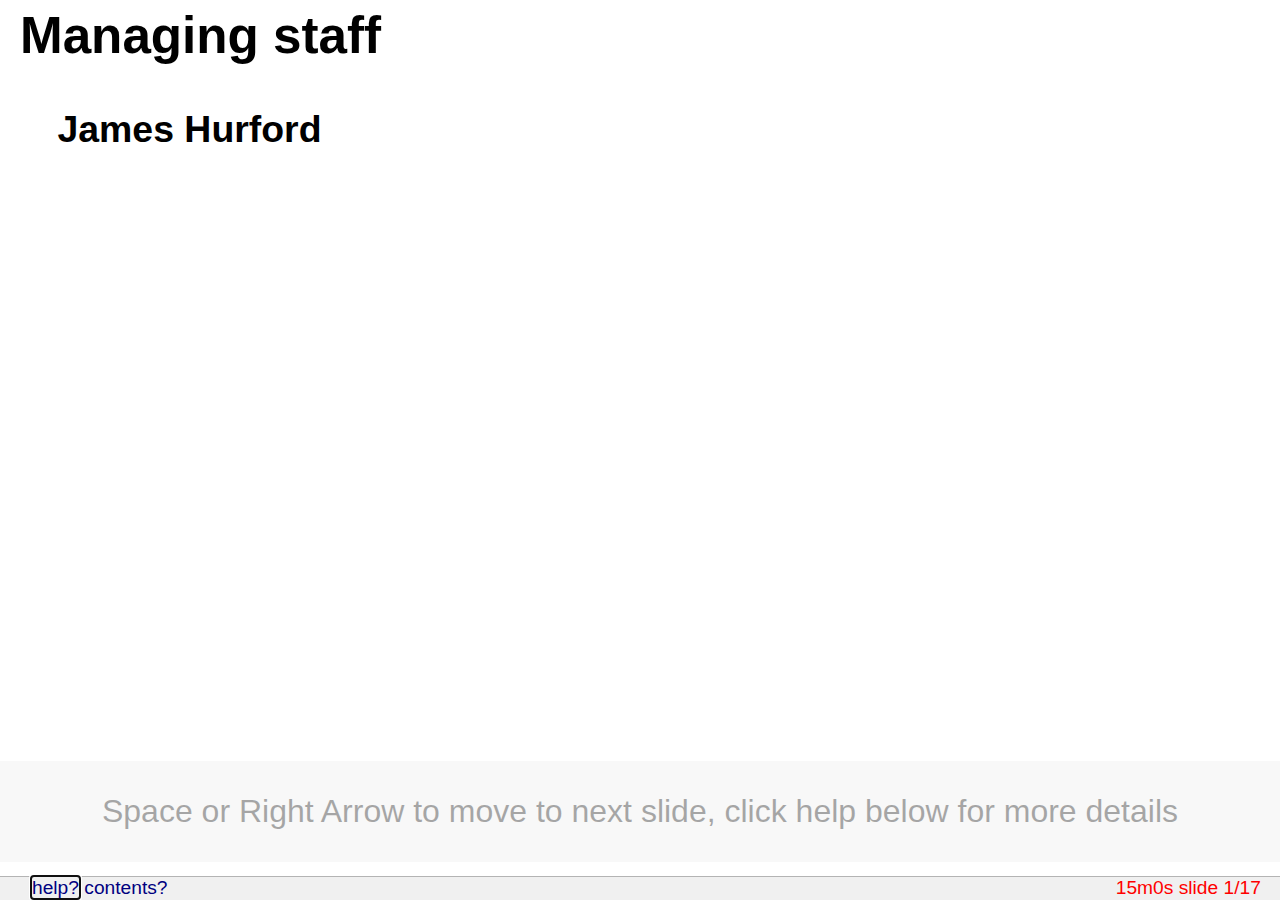
==== report/presentation/present.html @ 5e757890 "new direction being taken" ====
<?xml version="1.0" encoding="iso-8859-1"?>
<!DOCTYPE html PUBLIC "-//W3C//DTD XHTML 1.0 Strict//EN"
               "http://www.w3.org/TR/xhtml1/DTD/xhtml1-strict.dtd">
<html xmlns="http://www.w3.org/1999/xhtml"
lang="en" xml:lang="en">
<head>
<title>Managing staff</title>
<meta http-equiv="Content-Type" content="text/html;charset=iso-8859-1"/>
<meta name="generator" content="Org-mode"/>
<meta name="generated" content="2011-03-16 17:28:50 NZDT"/>
<meta name="author" content="James Hurford"/>
<meta name="description" content=""/>
<meta name="keywords" content=""/>
<!-- configuration parameters --> <meta name='duration' content='15' /> <meta name='font-size-adjustment' content='2' /> <!-- style sheet links --> <link rel='stylesheet' href='slidy.css' type='text/css' /> <!-- HTMTLSLIDY JS --> <script src='htmlslidy-slides.js' type='text/javascript'></script> <script src='slidy.js' type='text/javascript'></script> <script src='jquery.js' type='text/javascript'></script> <script src='org-slidy-slides.js' type='text/javascript'></script>
<script type="text/javascript">
<!--/*--><![CDATA[/*><!--*/
 function CodeHighlightOn(elem, id)
 {
   var target = document.getElementById(id);
   if(null != target) {
     elem.cacheClassElem = elem.className;
     elem.cacheClassTarget = target.className;
     target.className = "code-highlighted";
     elem.className   = "code-highlighted";
   }
 }
 function CodeHighlightOff(elem, id)
 {
   var target = document.getElementById(id);
   if(elem.cacheClassElem)
     elem.className = elem.cacheClassElem;
   if(elem.cacheClassTarget)
     target.className = elem.cacheClassTarget;
 }
/*]]>*///-->
</script>

</head>
<body>
<div id="content">

<div class='slide cover title'>
<h1>Managing staff</h1><h3>James Hurford</h3></div>






<div id="outline-container-1" class="outline-2">
<h2 id="sec-1">Introduction </h2>
<div class="outline-text-2" id="text-1">

<ul>
<li id="sec-1_1">My project involves two projects <br/>
<ul>
<li id="sec-1_1_1"><b>Workload</b> <br/>
A Web based application for managing academic staff
</li>
</ul>
<ul>
<li id="sec-1_1_2"><b>Student Programme Planner</b> <br/>
An application to aid in the planning of a students programme of study
for their entire degree.  This only covers the papers they may want to
take to achieve their degree.

</li>
</ul>
</li>
</ul>
</div>

</div>

<div id="outline-container-2" class="outline-2">
<h2 id="sec-2">Workload </h2>
<div class="outline-text-2" id="text-2">

<ul>
<li id="sec-2_1">Workload is <br/>
<ul>
<li>A measurement tool used to monitor staff workloads
</li>
</ul>

</li>
</ul>
<ul>
<li id="sec-2_2">What are workload hours? <br/>
<ul>
<li>A way of approximating the fairness of a individual staff member,
    cluster group and all SEAT staff.
<ul>
<li>1900 workload hours each
<ul>
<li>Teaching Allocations
</li>
<li>Coordination of papers
</li>
<li>Supervision of postgraduates
</li>
<li>Administration roles

</li>
</ul>

</li>
</ul>

</li>
<li>Management tool to aid in the distribution of work over the whole
    of SEAT.

</li>
<li>It is a abstract measurement not meant to represent actual hours
</li>
</ul>


</li>
</ul>
</div>

</div>

<div id="outline-container-3" class="outline-2">
<h2 id="sec-3">Original idea </h2>
<div class="outline-text-2" id="text-3">

<p>     ('.') ///
     &lt;(_)`-/'
 &lt;-._/J L /  -bf-
</p>

<p>
<img src="workload-process3_0f134b5e85807c8bc95938c630df71784a8808c4.png"  alt="workload-process3_0f134b5e85807c8bc95938c630df71784a8808c4.png" />
</p>
</div>

</div>

<div id="outline-container-4" class="outline-2">
<h2 id="sec-4">Reality </h2>
<div class="outline-text-2" id="text-4">


<p>
<img src="workload-process2_008291fb81ecf04fbb61509e77c5425e6bb8e70b.png"  alt="workload-process2_008291fb81ecf04fbb61509e77c5425e6bb8e70b.png" />
</p>



</div>

</div>

<div id="outline-container-5" class="outline-2">
<h2 id="sec-5">Current workload tool </h2>
<div class="outline-text-2" id="text-5">



<ul>
<li id="sec-5_1">Microsoft Excel Spreadsheet application <br/>
<div class="large">
  <img src="./spreadsheet.png"  alt="./spreadsheet.png" />
</div>
<ul>
<li>Is complicated and hard to use
</li>
<li>Time consuming to collate data
</li>
<li>The amount of data it can store is coming to the maximum Excel
      can take
</li>
</ul>

</li>
</ul>
</div>

</div>

<div id="outline-container-6" class="outline-2">
<h2 id="sec-6">The new Workload Application </h2>
<div class="outline-text-2" id="text-6">


<ul>
<li id="sec-6_1">Open source <br/>

</li>
</ul>
<ul>
<li id="sec-6_2">Configurable <br/>

</li>
</ul>
<ul>
<li id="sec-6_3">Responsive <br/>

</li>
</ul>
<ul>
<li id="sec-6_4">Web application <br/>
<ul>
<li id="sec-6_4_1">Client side <br/>
<ul>
<li id="sec-6_4_1_1">jQuery <br/>
</li>
</ul>
<ul>
<li id="sec-6_4_1_2">Ajax <br/>
</li>
</ul>
<ul>
<li id="sec-6_4_1_3">HTML <br/>
</li>
</ul>
<ul>
<li id="sec-6_4_1_4">CSS <br/>

</li>
</ul>
</li>
</ul>
<ul>
<li id="sec-6_4_2">Server side <br/>
<ul>
<li id="sec-6_4_2_1">Python <br/>
</li>
</ul>
<ul>
<li id="sec-6_4_2_2">Django <br/>
</li>
</ul>
<ul>
<li id="sec-6_4_2_3">MySQL <br/>
</li>
</ul>
<ul>
<li id="sec-6_4_2_4">Microsoft Access <br/>

</li>
</ul>
</li>
</ul>
</li>
</ul>
</div>

</div>

<div id="outline-container-7" class="outline-2">
<h2 id="sec-7">Concurrency and Security </h2>
<div class="outline-text-2" id="text-7">


<ul>
<li id="sec-7_1">3 types of users <br/>

</li>
</ul>
<ul>
<li id="sec-7_2">How concurrency issues were avoided <br/>

</li>
</ul>
<ul>
<li id="sec-7_3">How important is it? <br/>

</li>
</ul>
</div>

</div>

<div id="outline-container-8" class="outline-2">
<h2 id="sec-8">Reflections </h2>
<div class="outline-text-2" id="text-8">


<ul>
<li id="sec-8_1">Django <br/>

<ul>
<li id="sec-8_1_1">MTV view <br/>

<ul>
<li id="sec-8_1_1_1">Places structure on your application <br/>

</li>
</ul>
</li>
</ul>
<ul>
<li id="sec-8_1_2">Models <br/>

<ul>
<li id="sec-8_1_2_1">Allow you to develop database tables independent of specific DB <br/>

</li>
</ul>
<ul>
<li id="sec-8_1_2_2">Easier to create tables <br/>

</li>
</ul>
</li>
</ul>
<ul>
<li id="sec-8_1_3">In general <br/>

<ul>
<li id="sec-8_1_3_1">Saves time and energy for most basic tasks <br/>
</li>
</ul>
<ul>
<li id="sec-8_1_3_2">Documentation is still lacking in some areas <br/>

</li>
</ul>
</li>
</ul>
</li>
</ul>
</div>

</div>

<div id="outline-container-9" class="outline-2">
<h2 id="sec-9">Reflections </h2>
<div class="outline-text-2" id="text-9">

<ul>
<li id="sec-9_1">W3C standards <br/>

<ul>
<li id="sec-9_1_1">Reduces incompatibility problems <br/>
</li>
</ul>
<ul>
<li id="sec-9_1_2">Doesn't eliminate all problems <br/>

</li>
</ul>
</li>
</ul>
<ul>
<li id="sec-9_2">jQuery <br/>

<ul>
<li id="sec-9_2_1">Eliminates most Javascript browser incompatibilities <br/>

</li>
</ul>
<ul>
<li id="sec-9_2_2">Simplifies process of creating web application <br/>

</li>
</ul>
</li>
</ul>
</div>

</div>

<div id="outline-container-10" class="outline-2">
<h2 id="sec-10">Reflections </h2>
<div class="outline-text-2" id="text-10">


<ul>
<li id="sec-10_1">Javascript <br/>

<ul>
<li id="sec-10_1_1">Need to test on multiple browsers <br/>

<ul>
<li id="sec-10_1_1_1">Debugging tools across all platforms desirable <br/>

</li>
</ul>
</li>
</ul>
<ul>
<li id="sec-10_1_2">Internet Explorer and Webkit based browsers <br/>

<ul>
<li id="sec-10_1_2_1">Very strict on what they will accept <br/>

</li>
</ul>
</li>
</ul>
<ul>
<li id="sec-10_1_3">Firefox <br/>

<ul>
<li id="sec-10_1_3_1">Is very forgiving <br/>

</li>
</ul>
</li>
</ul>
</li>
</ul>
<ul>
<li id="sec-10_2">CSS <br/>

<ul>
<li id="sec-10_2_1">A must in modern web applications <br/>
</li>
</ul>
<ul>
<li id="sec-10_2_2">Can't alter form controls of Firefox <br/>

</li>
</ul>
</li>
</ul>
</div>

</div>

<div id="outline-container-11" class="outline-2">
<h2 id="sec-11">Reflections </h2>
<div class="outline-text-2" id="text-11">


<ul>
<li id="sec-11_1">Response optimisation <br/>

<ul>
<li id="sec-11_1_1">Look at algorithm first <br/>

<ul>
<li>Only optimise inner most loop
</li>
<li>Use as few calls and checks as possible
</li>
<li>Use intrinsic operations like map() to simulate loops
</li>
<li>avoid using functions written in python in inner most loop
</li>
<li>use local variables
<ul>
<li>faster than using global
</li>
<li>copy global to local if needed
</li>
</ul>

</li>
<li>use map(), filter() or reduce() to replace loops
<ul>
<li>only if using built-in functions
</li>
<li>use a loop with in-line code otherwise
</li>
</ul>

</li>
</ul>

</li>
</ul>
<ul>
<li id="sec-11_1_2">Look at C code if that fails <br/>

</li>
</ul>
</li>
</ul>
</div>

</div>

<div id="outline-container-12" class="outline-2">
<h2 id="sec-12">Reflections </h2>
<div class="outline-text-2" id="text-12">


<ul>
<li id="sec-12_1">Workload hours process <br/>

<ul>
<li id="sec-12_1_1">Formulas need clarification <br/>

</li>
</ul>
<ul>
<li id="sec-12_1_2">Process needs documenting <br/>

</li>
</ul>
</li>
</ul>
<ul>
<li id="sec-12_2">Database <br/>

<ul>
<li id="sec-12_2_1">Postgraduate database <br/>

<ul>
<li id="sec-12_2_1_1">Needs cleaning up <br/>

</li>
</ul>
</li>
</ul>
<ul>
<li id="sec-12_2_2">Local DB Data input <br/>

<ul>
<li id="sec-12_2_2_1">Setup of DB needs improvement <br/>

</li>
</ul>
</li>
</ul>
</li>
</ul>
</div>

</div>

<div id="outline-container-13" class="outline-2">
<h2 id="sec-13">Student Programme Planner </h2>
<div class="outline-text-2" id="text-13">


<ul>
<li id="sec-13_1">What does Student Programme Planner do? <br/>

<ul>
<li id="sec-13_1_1">A tool to aid the planning and selecting of a degree programme <br/>

</li>
</ul>
<ul>
<li id="sec-13_1_2">Give the student a narrowed down choice of sets of papers for each degree <br/>

</li>
</ul>
</li>
</ul>
</div>

</div>

<div id="outline-container-14" class="outline-2">
<h2 id="sec-14">Use case </h2>
<div class="outline-text-2" id="text-14">

<ul>
<li id="sec-14_1">A Student does their first year of study at university. <br/>
</li>
</ul>
<ul>
<li id="sec-14_2">They pass a number of papers. <br/>
</li>
</ul>
<ul>
<li id="sec-14_3">They have not decided upon a major yet <br/>
</li>
</ul>
<ul>
<li id="sec-14_4">They want to know what their options are. <br/>
</li>
</ul>
<ul>
<li id="sec-14_5">They want to know what major suits their choice of papers so far the best <br/>
</li>
</ul>
<ul>
<li id="sec-14_6">What are the possible paper combinations <br/>
</li>
</ul>
<ul>
<li id="sec-14_7">These combinations must be valid for the choice of degree <br/>
</li>
</ul>
<ul>
<li id="sec-14_8">Must allow them to complete their degree if done. <br/>

</li>
</ul>
</div>

</div>

<div id="outline-container-15" class="outline-2">
<h2 id="sec-15">Ideas on the user interface </h2>
<div class="outline-text-2" id="text-15">

<ul>
<li id="sec-15_1">Multi story floor plan <br/>
</li>
</ul>
<ul>
<li id="sec-15_2">Atom view <br/>
</li>
</ul>
<ul>
<li id="sec-15_3">Line graph <br/>
</li>
</ul>
<ul>
<li id="sec-15_4">Jigsaw puzzle <br/>
</li>
</ul>
<ul>
<li id="sec-15_5">Self Organising map <br/>
</li>
</ul>
<ul>
<li id="sec-15_6">Templates <br/>

</li>
</ul>
</div>

</div>

<div id="outline-container-16" class="outline-2">
<h2 id="sec-16">Flowchart </h2>
<div class="outline-text-2" id="text-16">



<p>
<img src="decision-process-diagram_55ae531df0c0999261725afc4040f8363dc46e6f.png"  alt="decision-process-diagram_55ae531df0c0999261725afc4040f8363dc46e6f.png" />
</p>

</div>
</div>

</div>
</body>
</html>
---- report/presentation/slidy.css ----
/* slidy.css

   Copyright (c) 2005-2010 W3C (MIT, ERCIM, Keio), All Rights Reserved.
   W3C liability, trademark, document use and software licensing
   rules apply, see:

   http://www.w3.org/Consortium/Legal/copyright-documents
   http://www.w3.org/Consortium/Legal/copyright-software
*/

div.large img
{ 
  width: 600pt;
  height: 300pt;
}

body
{
  margin: 0 0 0 0;
  padding: 0 0 0 0;
  width: 100%;
  height: 100%;
  color: black;
  background-color: white;
  font-family: "Gill Sans MT", "Gill Sans", GillSans, sans-serif;
  font-size: 14pt;
}

div.toolbar {
  position: fixed; z-index: 200;
  top: auto; bottom: 0; left: 0; right: 0;
  height: 1.2em; text-align: right;
  padding-left: 1em;
  padding-right: 1em; 
  font-size: 60%;
  color: red;
  background-color: rgb(240,240,240);
  border-top: solid 1px rgb(180,180,180);
}

div.toolbar span.copyright {
  color: black;
  margin-left: 0.5em;
}

div.initial_prompt {
  position: absolute;
  z-index: 1000;
  bottom: 1.2em;
  width: 100%;
  background-color: rgb(200,200,200);
  opacity: 0.35;
  background-color: rgb(200,200,200, 0.35);
  cursor: pointer;
}

div.initial_prompt p.help {
  text-align: center;
}

div.initial_prompt p.close {
  text-align: right;
  font-style: italic;
}

div.slidy_toc {
  position: absolute;
  z-index: 300;
  width: 60%;
  max-width: 30em;
  height: 30em;
  overflow: auto;
  top: auto;
  right: auto;
  left: 4em;
  bottom: 4em;
  padding: 1em;
  background: rgb(240,240,240);
  border-style: solid;
  border-width: 2px;
  font-size: 60%;
}

div.slidy_toc .toc_heading {
  text-align: center;
  width: 100%;
  margin: 0;
  margin-bottom: 1em;
  border-bottom-style: solid;
  border-bottom-color: rgb(180,180,180);
  border-bottom-width: 1px;
}

div.slide {
  z-index: 20;
  margin: 0 0 0 0;
  padding-top: 0;
  padding-bottom: 0;
  padding-left: 20px;
  padding-right: 20px;
  border-width: 0;
  clear: both;
  top: 0;
  bottom: 0;
  left: 0;
  right: 0;
  line-height: 120%;
  background-color: transparent;
}

div.background {
  display: none;
}

div.handout {
  margin-left: 20px;
  margin-right: 20px;
}

div.slide.titlepage {
  text-align: center;
}

div.slide.titlepage.h1 {
  padding-top: 10%;
}

div.slide h1 {
  padding-left: 0;
  padding-right: 20pt;
  padding-top: 4pt;
  padding-bottom: 4pt;
  margin-top: 0;
  margin-left: 0;
  margin-right: 60pt;
  margin-bottom: 0.5em;
  display: block; 
  font-size: 160%;
  line-height: 1.2em;
  background: transparent;
}

div.toc {
  position: absolute;
  top: auto;
  bottom: 4em;
  left: 4em;
  right: auto;
  width: 60%;
  max-width: 30em;
  height: 30em;
  border: solid thin black;
  padding: 1em;
  background: rgb(240,240,240);
  color: black;
  z-index: 300;
  overflow: auto;
  display: block;
  visibility: visible;
}

div.toc-heading {
  width: 100%;
  border-bottom: solid 1px rgb(180,180,180);
  margin-bottom: 1em;
  text-align: center;
}

pre {
 font-size: 80%;
 font-weight: bold;
 line-height: 120%;
 padding-top: 0.2em;
 padding-bottom: 0.2em;
 padding-left: 1em;
 padding-right: 1em;
 border-style: solid;
 border-left-width: 1em;
 border-top-width: thin;
 border-right-width: thin;
 border-bottom-width: thin;
 border-color: #95ABD0;
 color: #00428C;
 background-color: #E4E5E7;
}

li pre { margin-left: 0; }

blockquote { font-style: italic }

img { background-color: transparent }

p.copyright { font-size: smaller }

.center { text-align: center }
.footnote { font-size: smaller; margin-left: 2em; }

a img { border-width: 0; border-style: none }

a:visited { color: navy }
a:link { color: navy }
a:hover { color: red; text-decoration: underline }
a:active { color: red; text-decoration: underline }

a {text-decoration: none}
.navbar a:link {color: white}
.navbar a:visited {color: yellow}
.navbar a:active {color: red}
.navbar a:hover {color: red}

ul { list-style-type: square; }
ul ul { list-style-type: disc; }
ul ul ul { list-style-type: circle; }
ul ul ul ul { list-style-type: disc; }
li { margin-left: 0.5em; margin-top: 0.5em; }
li li { font-size: 85%; font-style: italic }
li li li { font-size: 85%; font-style: normal }

div dt
{
  margin-left: 0;
  margin-top: 1em;
  margin-bottom: 0.5em;
  font-weight: bold;
}
div dd
{
  margin-left: 2em;
  margin-bottom: 0.5em;
}


p,pre,ul,ol,blockquote,h2,h3,h4,h5,h6,dl,table {
  margin-left: 1em;
  margin-right: 1em;
}

p.subhead { font-weight: bold; margin-top: 2em; }

.smaller { font-size: smaller }
.bigger { font-size: 130% }

td,th { padding: 0.2em }

ul {
  margin: 0.5em 1.5em 0.5em 1.5em;
  padding: 0;
}

ol {
  margin: 0.5em 1.5em 0.5em 1.5em;
  padding: 0;
}

ul { list-style-type: square; }
ul ul { list-style-type: disc; }
ul ul ul { list-style-type: circle; }
ul ul ul ul { list-style-type: disc; }

ul li { 
  list-style: square;
  margin: 0.1em 0em 0.6em 0;
  padding: 0 0 0 0;
  line-height: 140%;
}

ol li { 
  margin: 0.1em 0em 0.6em 1.5em;
  padding: 0 0 0 0px;
  line-height: 140%;
  list-style-type: decimal;
}

li ul li { 
  font-size: 85%; 
  font-style: italic;
  list-style-type: disc;
  background: transparent;
  padding: 0 0 0 0;
}
li li ul li { 
  font-size: 85%; 
  font-style: normal;
  list-style-type: circle;
  background: transparent;
  padding: 0 0 0 0;
}
li li li ul li {
  list-style-type: disc;
  background: transparent;
  padding: 0 0 0 0;
}

li ol li {
  list-style-type: decimal;
}


li li ol li {
  list-style-type: decimal;
}

/*
 setting class="outline on ol or ul makes it behave as an
 ouline list where blocklevel content in li elements is
 hidden by default and can be expanded or collapsed with
 mouse click. Set class="expand" on li to override default
*/

ol.outline li:hover { cursor: pointer }
ol.outline li.nofold:hover { cursor: default }

ul.outline li:hover { cursor: pointer }
ul.outline li.nofold:hover { cursor: default }

ol.outline { list-style:decimal; }
ol.outline ol { list-style-type:lower-alpha }

ol.outline li.nofold {
  padding: 0 0 0 20px;
  background: transparent url(../graphics/nofold-dim.gif) no-repeat 0px 0.5em;
}
ol.outline li.unfolded {
  padding: 0 0 0 20px;
  background: transparent url(../graphics/fold-dim.gif) no-repeat 0px 0.5em;
}
ol.outline li.folded {
  padding: 0 0 0 20px;
  background: transparent url(../graphics/unfold-dim.gif) no-repeat 0px 0.5em;
}
ol.outline li.unfolded:hover {
  padding: 0 0 0 20px;
  background: transparent url(../graphics/fold.gif) no-repeat 0px 0.5em;
}
ol.outline li.folded:hover {
  padding: 0 0 0 20px;
  background: transparent url(../graphics/unfold.gif) no-repeat 0px 0.5em;
}

ul.outline li.nofold {
  padding: 0 0 0 20px;
  background: transparent url(../graphics/nofold-dim.gif) no-repeat 0px 0.5em;
}
ul.outline li.unfolded {
  padding: 0 0 0 20px;
  background: transparent url(../graphics/fold-dim.gif) no-repeat 0px 0.5em;
}
ul.outline li.folded {
  padding: 0 0 0 20px;
  background: transparent url(../graphics/unfold-dim.gif) no-repeat 0px 0.5em;
}
ul.outline li.unfolded:hover {
  padding: 0 0 0 20px;
  background: transparent url(../graphics/fold.gif) no-repeat 0px 0.5em;
}
ul.outline li.folded:hover {
  padding: 0 0 0 20px;
  background: transparent url(../graphics/unfold.gif) no-repeat 0px 0.5em;
}

/* for slides with class "title" in table of contents */
a.titleslide { font-weight: bold; font-style: italic }

/*
 hide images for work around for save as bug
 where browsers fail to save images used by CSS
*/
img.hidden { display: none; visibility: hidden }
div.initial_prompt { display: none; visibility: hidden }

  div.slide {
     visibility: visible;
     position: inherit;
  }
  div.handout {
     border-top-style: solid;
     border-top-width: thin;
     border-top-color: black;
  }

@media screen {
  .hidden { display: none; visibility: visible }

  div.slide.hidden { display: block; visibility: visible }
  div.handout.hidden { display: block; visibility: visible }
  div.background { display: none; visibility: hidden }
  body.single_slide div.initial_prompt { display: block; visibility: visible }
  body.single_slide div.background { display: block; visibility: visible }
  body.single_slide div.background.hidden { display: none; visibility: hidden }
  body.single_slide .invisible { visibility: hidden }
  body.single_slide .hidden { display: none; visibility: hidden }
  body.single_slide div.slide { position: absolute }
  body.single_slide div.handout { display: none; visibility: hidden }
}

@media print {
  .hidden { display: block; visibility: visible }

  div.slide pre { font-size: 60%; padding-left: 0.5em; }
  div.toolbar { display: none; visibility: hidden; }
  div.slidy_toc { display: none; visibility: hidden; }
  div.background { display: none; visibility: hidden; }
  div.slide { page-break-before: always }
  /* :first-child isn't reliable for print media */
  div.slide.first-slide { page-break-before: avoid }
}
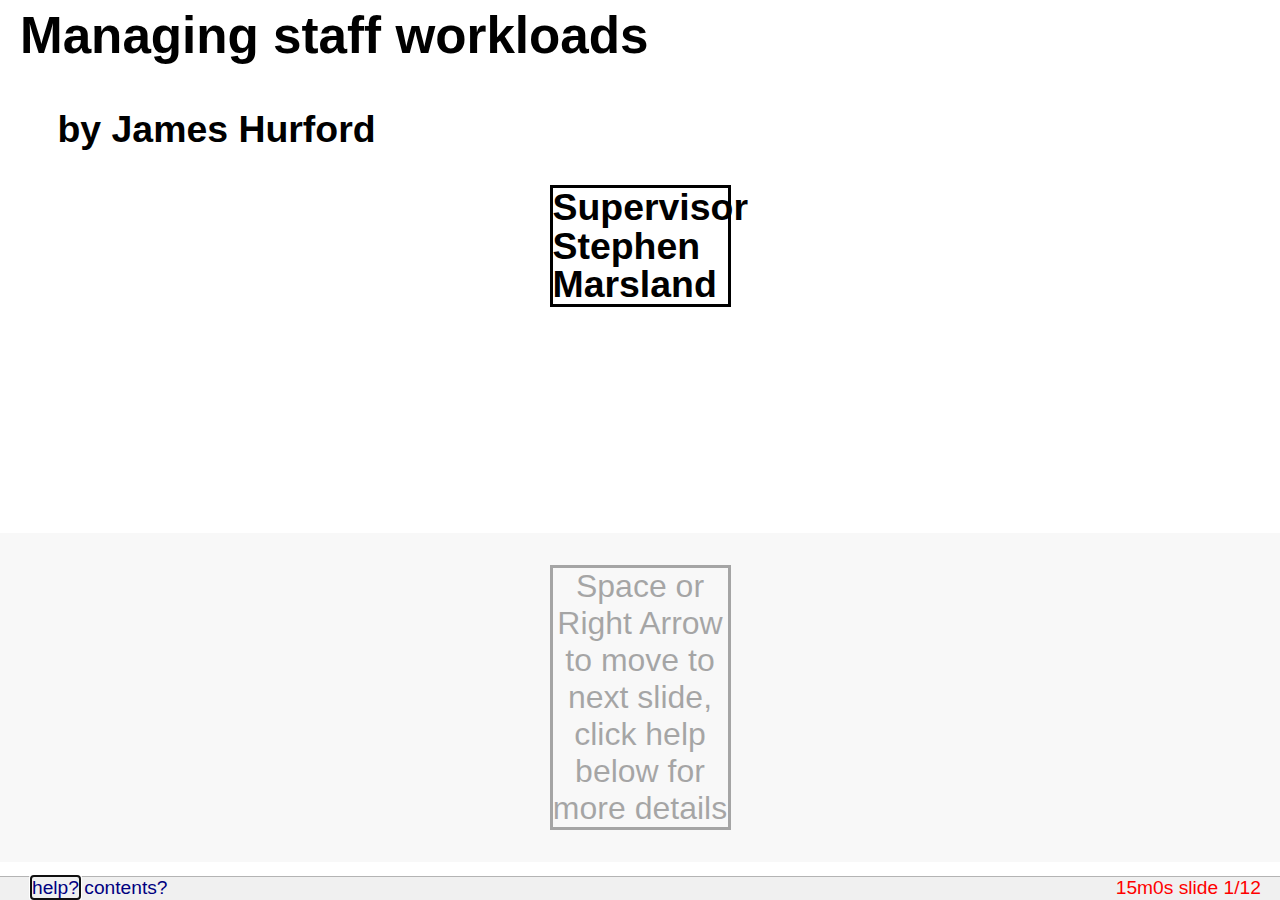
==== commit 08f728cb: "ready for test" ====
--- a/report/presentation/present.html
+++ b/report/presentation/present.html
@@ -4,14 +4,14 @@
 <html xmlns="http://www.w3.org/1999/xhtml"
 lang="en" xml:lang="en">
 <head>
-<title>Managing staff</title>
+<title>Managing staff workloads</title>
 <meta http-equiv="Content-Type" content="text/html;charset=iso-8859-1"/>
 <meta name="generator" content="Org-mode"/>
-<meta name="generated" content="2011-03-16 17:28:50 NZDT"/>
-<meta name="author" content="James Hurford"/>
+<meta name="generated" content="2011-03-17 19:19:21 NZDT"/>
+<meta name="author" content="by James Hurford <p>Supervisor Stephen Marsland</p>"/>
 <meta name="description" content=""/>
 <meta name="keywords" content=""/>
-<!-- configuration parameters --> <meta name='duration' content='15' /> <meta name='font-size-adjustment' content='2' /> <!-- style sheet links --> <link rel='stylesheet' href='slidy.css' type='text/css' /> <!-- HTMTLSLIDY JS --> <script src='htmlslidy-slides.js' type='text/javascript'></script> <script src='slidy.js' type='text/javascript'></script> <script src='jquery.js' type='text/javascript'></script> <script src='org-slidy-slides.js' type='text/javascript'></script>
+<!-- configuration parameters --> <meta name='duration' content='15' /> <meta name='font-size-adjustment' content='2' /> <!-- style sheet links --> <link rel='stylesheet' href='slidy.css' type='text/css' /> <!-- HTMTLSLIDY JS --> <script src='htmlslidy-slides.js' type='text/javascript'></script> <script src='slidy.js' type='text/javascript'></script> <script src='jquery.js' type='text/javascript'></script> <script src='org-slidy-slides.js' type='text/javascript'></script><!-- style sheet links --> <link rel='stylesheet' href='extra.css' type='text/css' />
 <script type="text/javascript">
 <!--/*--><![CDATA[/*><!--*/
  function CodeHighlightOn(elem, id)
@@ -40,8 +40,7 @@
 <div id="content">
 
 <div class='slide cover title'>
-<h1>Managing staff</h1><h3>James Hurford</h3></div>
-
+<h1>Managing staff workloads</h1><h3>by James Hurford <p>Supervisor Stephen Marsland</p></h3></div>
 
 
 
@@ -55,16 +54,23 @@
 <li id="sec-1_1">My project involves two projects <br/>
 <ul>
 <li id="sec-1_1_1"><b>Workload</b> <br/>
-A Web based application for managing academic staff
+A Web based application for managing academic staff workload
 </li>
 </ul>
 <ul>
 <li id="sec-1_1_2"><b>Student Programme Planner</b> <br/>
 An application to aid in the planning of a students programme of study
-for their entire degree.  This only covers the papers they may want to
-take to achieve their degree.
-
-</li>
+for their entire degree.
+
+
+
+<div class="centre">
+<p>
+<img src="./clock.jpg"  alt="./clock.jpg" />
+</div>
+
+
+</p></li>
 </ul>
 </li>
 </ul>
@@ -77,103 +83,159 @@
 <div class="outline-text-2" id="text-2">
 
 <ul>
-<li id="sec-2_1">Workload is <br/>
-<ul>
-<li>A measurement tool used to monitor staff workloads
-</li>
-</ul>
-
-</li>
-</ul>
-<ul>
-<li id="sec-2_2">What are workload hours? <br/>
-<ul>
-<li>A way of approximating the fairness of a individual staff member,
-    cluster group and all SEAT staff.
-<ul>
-<li>1900 workload hours each
-<ul>
-<li>Teaching Allocations
-</li>
-<li>Coordination of papers
-</li>
-<li>Supervision of postgraduates
-</li>
-<li>Administration roles
-
-</li>
-</ul>
-
-</li>
-</ul>
+<li>A measurement tool used to monitor staff workloads.
 
 </li>
 <li>Management tool to aid in the distribution of work over the whole
     of SEAT.
 
 </li>
-<li>It is a abstract measurement not meant to represent actual hours
-</li>
-</ul>
-
-
-</li>
-</ul>
-</div>
+<li>
+
+
+<div class="centre2">
+</li>
+</ul>
+
+<p><img src="./clock.png"  alt="./clock.png" />
+</div>
+
+
+</p></div>
 
 </div>
 
 <div id="outline-container-3" class="outline-2">
-<h2 id="sec-3">Original idea </h2>
+<h2 id="sec-3">Data IO </h2>
 <div class="outline-text-2" id="text-3">
 
-<p>     ('.') ///
-     &lt;(_)`-/'
- &lt;-._/J L /  -bf-
+
+
+
+<div>
+<div class="diagram">
+<ul>
+<li id="sec-3_1"><b>Fantasy</b> <br/>
+
+<p>
+<img src="workload-process3_3b3733c31b9fbd83dcbadefd94a8819d866fc84a.png"  alt="workload-process3_3b3733c31b9fbd83dcbadefd94a8819d866fc84a.png" />
+</div>
+
+
+
+
+<div class="diagram2">
+</p></li>
+</ul>
+<ul>
+<li id="sec-3_2"><b>Reality</b> <br/>
+
+<p>
+<img src="workload-process2_0d19ed77e901665e0fa1fca90f65f95132e35acb.png"  alt="workload-process2_0d19ed77e901665e0fa1fca90f65f95132e35acb.png" />
 </p>
 
-<p>
-<img src="workload-process3_0f134b5e85807c8bc95938c630df71784a8808c4.png"  alt="workload-process3_0f134b5e85807c8bc95938c630df71784a8808c4.png" />
-</p>
+
+</div>
+</div>
+
+</li>
+</ul>
 </div>
 
 </div>
 
 <div id="outline-container-4" class="outline-2">
-<h2 id="sec-4">Reality </h2>
+<h2 id="sec-4">Current workload tool. </h2>
 <div class="outline-text-2" id="text-4">
 
 
-<p>
-<img src="workload-process2_008291fb81ecf04fbb61509e77c5425e6bb8e70b.png"  alt="workload-process2_008291fb81ecf04fbb61509e77c5425e6bb8e70b.png" />
-</p>
-
-
-
-</div>
-
-</div>
-
-<div id="outline-container-5" class="outline-2">
-<h2 id="sec-5">Current workload tool </h2>
-<div class="outline-text-2" id="text-5">
-
-
-
-<ul>
-<li id="sec-5_1">Microsoft Excel Spreadsheet application <br/>
+
+<ul>
+<li id="sec-4_1">Microsoft Excel Spreadsheet application. <br/>
 <div class="large">
   <img src="./spreadsheet.png"  alt="./spreadsheet.png" />
 </div>
 <ul>
-<li>Is complicated and hard to use
-</li>
-<li>Time consuming to collate data
-</li>
-<li>The amount of data it can store is coming to the maximum Excel
-      can take
-</li>
-</ul>
+<li>Is complicated and hard to use.
+</li>
+<li>Time consuming to collate data.
+</li>
+<li>The amount of data stored is coming to the maximum.
+</li>
+</ul>
+
+</li>
+</ul>
+</div>
+
+</div>
+
+<div id="outline-container-5" class="outline-2">
+<h2 id="sec-5">The new Workload Application </h2>
+<div class="outline-text-2" id="text-5">
+
+
+<div class="centre2">
+<div>
+
+<ul>
+<li id="sec-5_1">Web application <br/>
+<ul>
+<li id="sec-5_1_1">Client side <br/>
+<ul>
+<li id="sec-5_1_1_1">jQuery <br/>
+</li>
+</ul>
+<ul>
+<li id="sec-5_1_1_2">Ajax <br/>
+</li>
+</ul>
+<ul>
+<li id="sec-5_1_1_3">HTML <br/>
+</li>
+</ul>
+<ul>
+<li id="sec-5_1_1_4">CSS <br/>
+
+</li>
+</ul>
+</li>
+</ul>
+<ul>
+<li id="sec-5_1_2">Server side <br/>
+<ul>
+<li id="sec-5_1_2_1">Python <br/>
+</li>
+</ul>
+<ul>
+<li id="sec-5_1_2_2">Django <br/>
+</li>
+</ul>
+<ul>
+<li id="sec-5_1_2_3">MySQL <br/>
+</li>
+</ul>
+<ul>
+<li id="sec-5_1_2_4">Microsoft Access <br/>
+</li>
+</ul>
+</li>
+</ul>
+</li>
+</ul>
+<ul>
+<li id="sec-5_2">Configurable <br/>
+</li>
+</ul>
+<ul>
+<li id="sec-5_3">Responsive <br/>
+
+
+
+
+</div>
+</div>
+
 
 </li>
 </ul>
@@ -182,69 +244,47 @@
 </div>
 
 <div id="outline-container-6" class="outline-2">
-<h2 id="sec-6">The new Workload Application </h2>
+<h2 id="sec-6">Access, Concurrency and Security </h2>
 <div class="outline-text-2" id="text-6">
 
 
 <ul>
-<li id="sec-6_1">Open source <br/>
-
-</li>
-</ul>
-<ul>
-<li id="sec-6_2">Configurable <br/>
-
-</li>
-</ul>
-<ul>
-<li id="sec-6_3">Responsive <br/>
-
-</li>
-</ul>
-<ul>
-<li id="sec-6_4">Web application <br/>
-<ul>
-<li id="sec-6_4_1">Client side <br/>
-<ul>
-<li id="sec-6_4_1_1">jQuery <br/>
-</li>
-</ul>
-<ul>
-<li id="sec-6_4_1_2">Ajax <br/>
-</li>
-</ul>
-<ul>
-<li id="sec-6_4_1_3">HTML <br/>
-</li>
-</ul>
-<ul>
-<li id="sec-6_4_1_4">CSS <br/>
-
-</li>
-</ul>
-</li>
-</ul>
-<ul>
-<li id="sec-6_4_2">Server side <br/>
-<ul>
-<li id="sec-6_4_2_1">Python <br/>
-</li>
-</ul>
-<ul>
-<li id="sec-6_4_2_2">Django <br/>
-</li>
-</ul>
-<ul>
-<li id="sec-6_4_2_3">MySQL <br/>
-</li>
-</ul>
-<ul>
-<li id="sec-6_4_2_4">Microsoft Access <br/>
-
-</li>
-</ul>
-</li>
-</ul>
+<li id="sec-6_1">3 types of users <br/>
+<ul>
+<li>Administrator
+</li>
+<li>Cluster leader
+</li>
+<li>Ordinary Staff
+</li>
+</ul>
+
+</li>
+</ul>
+<ul>
+<li id="sec-6_2">How concurrency issues were avoided <br/>
+<ul>
+<li>Cluster Copy
+</li>
+<li>Administrator control
+</li>
+<li>Otherwise not critical
+</li>
+</ul>
+
+</li>
+</ul>
+<ul>
+<li id="sec-6_3">How important is security? <br/>
+<ul>
+<li>Password access
+</li>
+<li>No secrets between staff
+</li>
+<li>Write access
+</li>
+</ul>
+
 </li>
 </ul>
 </div>
@@ -252,23 +292,23 @@
 </div>
 
 <div id="outline-container-7" class="outline-2">
-<h2 id="sec-7">Concurrency and Security </h2>
+<h2 id="sec-7">Student Programme Planner </h2>
 <div class="outline-text-2" id="text-7">
 
 
 <ul>
-<li id="sec-7_1">3 types of users <br/>
-
-</li>
-</ul>
-<ul>
-<li id="sec-7_2">How concurrency issues were avoided <br/>
-
-</li>
-</ul>
-<ul>
-<li id="sec-7_3">How important is it? <br/>
-
+<li id="sec-7_1">What does Student Programme Planner do? <br/>
+
+<ul>
+<li id="sec-7_1_1">A tool to aid the planning and selecting of a degree. <br/>
+
+</li>
+</ul>
+<ul>
+<li id="sec-7_1_2">Give the student a narrowed down choice of sets of papers for each degree. <br/>
+
+</li>
+</ul>
 </li>
 </ul>
 </div>
@@ -276,50 +316,34 @@
 </div>
 
 <div id="outline-container-8" class="outline-2">
-<h2 id="sec-8">Reflections </h2>
+<h2 id="sec-8">Scenario. </h2>
 <div class="outline-text-2" id="text-8">
 
-
-<ul>
-<li id="sec-8_1">Django <br/>
-
-<ul>
-<li id="sec-8_1_1">MTV view <br/>
-
-<ul>
-<li id="sec-8_1_1_1">Places structure on your application <br/>
-
-</li>
-</ul>
-</li>
-</ul>
-<ul>
-<li id="sec-8_1_2">Models <br/>
-
-<ul>
-<li id="sec-8_1_2_1">Allow you to develop database tables independent of specific DB <br/>
-
-</li>
-</ul>
-<ul>
-<li id="sec-8_1_2_2">Easier to create tables <br/>
-
-</li>
-</ul>
-</li>
-</ul>
-<ul>
-<li id="sec-8_1_3">In general <br/>
-
-<ul>
-<li id="sec-8_1_3_1">Saves time and energy for most basic tasks <br/>
-</li>
-</ul>
-<ul>
-<li id="sec-8_1_3_2">Documentation is still lacking in some areas <br/>
-
-</li>
-</ul>
+<ul>
+<li id="sec-8_1">A Student does their first year of study at university. <br/>
+</li>
+</ul>
+<ul>
+<li id="sec-8_2">Have not decided upon a major yet. <br/>
+</li>
+</ul>
+<ul>
+<li id="sec-8_3">Want to know what their options are. <br/>
+</li>
+</ul>
+<ul>
+<li id="sec-8_4">Want to know what major suits their choice of papers the best. <br/>
+</li>
+</ul>
+<ul>
+<li id="sec-8_5">Want to know the possible paper combinations. <br/>
+<ul>
+<li id="sec-8_5_1">These combinations must be valid for the choice of degree. <br/>
+</li>
+</ul>
+<ul>
+<li id="sec-8_5_2">Must allow them to complete their degree if done. <br/>
+
 </li>
 </ul>
 </li>
@@ -329,36 +353,29 @@
 </div>
 
 <div id="outline-container-9" class="outline-2">
-<h2 id="sec-9">Reflections </h2>
+<h2 id="sec-9">Ideas on the user interface </h2>
 <div class="outline-text-2" id="text-9">
 
 <ul>
-<li id="sec-9_1">W3C standards <br/>
-
-<ul>
-<li id="sec-9_1_1">Reduces incompatibility problems <br/>
-</li>
-</ul>
-<ul>
-<li id="sec-9_1_2">Doesn't eliminate all problems <br/>
-
-</li>
-</ul>
-</li>
-</ul>
-<ul>
-<li id="sec-9_2">jQuery <br/>
-
-<ul>
-<li id="sec-9_2_1">Eliminates most Javascript browser incompatibilities <br/>
-
-</li>
-</ul>
-<ul>
-<li id="sec-9_2_2">Simplifies process of creating web application <br/>
-
-</li>
-</ul>
+<li id="sec-9_1">Multistory floor plan. <br/>
+</li>
+</ul>
+<ul>
+<li id="sec-9_2">Atom view. <br/>
+</li>
+</ul>
+<ul>
+<li id="sec-9_3">Line graph. <br/>
+</li>
+</ul>
+<ul>
+<li id="sec-9_4">Jigsaw puzzle. <br/>
+</li>
+</ul>
+<ul>
+<li id="sec-9_5">Self Organising map. <br/>
+
+
 </li>
 </ul>
 </div>
@@ -366,273 +383,28 @@
 </div>
 
 <div id="outline-container-10" class="outline-2">
-<h2 id="sec-10">Reflections </h2>
+<h2 id="sec-10">What was the planned process? </h2>
 <div class="outline-text-2" id="text-10">
-
-
-<ul>
-<li id="sec-10_1">Javascript <br/>
-
-<ul>
-<li id="sec-10_1_1">Need to test on multiple browsers <br/>
-
-<ul>
-<li id="sec-10_1_1_1">Debugging tools across all platforms desirable <br/>
-
-</li>
-</ul>
-</li>
-</ul>
-<ul>
-<li id="sec-10_1_2">Internet Explorer and Webkit based browsers <br/>
-
-<ul>
-<li id="sec-10_1_2_1">Very strict on what they will accept <br/>
-
-</li>
-</ul>
-</li>
-</ul>
-<ul>
-<li id="sec-10_1_3">Firefox <br/>
-
-<ul>
-<li id="sec-10_1_3_1">Is very forgiving <br/>
-
-</li>
-</ul>
-</li>
-</ul>
-</li>
-</ul>
-<ul>
-<li id="sec-10_2">CSS <br/>
-
-<ul>
-<li id="sec-10_2_1">A must in modern web applications <br/>
-</li>
-</ul>
-<ul>
-<li id="sec-10_2_2">Can't alter form controls of Firefox <br/>
-
-</li>
-</ul>
-</li>
-</ul>
-</div>
-
-</div>
-
-<div id="outline-container-11" class="outline-2">
-<h2 id="sec-11">Reflections </h2>
-<div class="outline-text-2" id="text-11">
-
-
-<ul>
-<li id="sec-11_1">Response optimisation <br/>
-
-<ul>
-<li id="sec-11_1_1">Look at algorithm first <br/>
-
-<ul>
-<li>Only optimise inner most loop
-</li>
-<li>Use as few calls and checks as possible
-</li>
-<li>Use intrinsic operations like map() to simulate loops
-</li>
-<li>avoid using functions written in python in inner most loop
-</li>
-<li>use local variables
-<ul>
-<li>faster than using global
-</li>
-<li>copy global to local if needed
-</li>
-</ul>
-
-</li>
-<li>use map(), filter() or reduce() to replace loops
-<ul>
-<li>only if using built-in functions
-</li>
-<li>use a loop with in-line code otherwise
-</li>
-</ul>
-
-</li>
-</ul>
-
-</li>
-</ul>
-<ul>
-<li id="sec-11_1_2">Look at C code if that fails <br/>
-
-</li>
-</ul>
-</li>
-</ul>
-</div>
-
-</div>
-
-<div id="outline-container-12" class="outline-2">
-<h2 id="sec-12">Reflections </h2>
-<div class="outline-text-2" id="text-12">
-
-
-<ul>
-<li id="sec-12_1">Workload hours process <br/>
-
-<ul>
-<li id="sec-12_1_1">Formulas need clarification <br/>
-
-</li>
-</ul>
-<ul>
-<li id="sec-12_1_2">Process needs documenting <br/>
-
-</li>
-</ul>
-</li>
-</ul>
-<ul>
-<li id="sec-12_2">Database <br/>
-
-<ul>
-<li id="sec-12_2_1">Postgraduate database <br/>
-
-<ul>
-<li id="sec-12_2_1_1">Needs cleaning up <br/>
-
-</li>
-</ul>
-</li>
-</ul>
-<ul>
-<li id="sec-12_2_2">Local DB Data input <br/>
-
-<ul>
-<li id="sec-12_2_2_1">Setup of DB needs improvement <br/>
-
-</li>
-</ul>
-</li>
-</ul>
-</li>
-</ul>
-</div>
-
-</div>
-
-<div id="outline-container-13" class="outline-2">
-<h2 id="sec-13">Student Programme Planner </h2>
-<div class="outline-text-2" id="text-13">
-
-
-<ul>
-<li id="sec-13_1">What does Student Programme Planner do? <br/>
-
-<ul>
-<li id="sec-13_1_1">A tool to aid the planning and selecting of a degree programme <br/>
-
-</li>
-</ul>
-<ul>
-<li id="sec-13_1_2">Give the student a narrowed down choice of sets of papers for each degree <br/>
-
-</li>
-</ul>
-</li>
-</ul>
-</div>
-
-</div>
-
-<div id="outline-container-14" class="outline-2">
-<h2 id="sec-14">Use case </h2>
-<div class="outline-text-2" id="text-14">
-
-<ul>
-<li id="sec-14_1">A Student does their first year of study at university. <br/>
-</li>
-</ul>
-<ul>
-<li id="sec-14_2">They pass a number of papers. <br/>
-</li>
-</ul>
-<ul>
-<li id="sec-14_3">They have not decided upon a major yet <br/>
-</li>
-</ul>
-<ul>
-<li id="sec-14_4">They want to know what their options are. <br/>
-</li>
-</ul>
-<ul>
-<li id="sec-14_5">They want to know what major suits their choice of papers so far the best <br/>
-</li>
-</ul>
-<ul>
-<li id="sec-14_6">What are the possible paper combinations <br/>
-</li>
-</ul>
-<ul>
-<li id="sec-14_7">These combinations must be valid for the choice of degree <br/>
-</li>
-</ul>
-<ul>
-<li id="sec-14_8">Must allow them to complete their degree if done. <br/>
-
-</li>
-</ul>
-</div>
-
-</div>
-
-<div id="outline-container-15" class="outline-2">
-<h2 id="sec-15">Ideas on the user interface </h2>
-<div class="outline-text-2" id="text-15">
-
-<ul>
-<li id="sec-15_1">Multi story floor plan <br/>
-</li>
-</ul>
-<ul>
-<li id="sec-15_2">Atom view <br/>
-</li>
-</ul>
-<ul>
-<li id="sec-15_3">Line graph <br/>
-</li>
-</ul>
-<ul>
-<li id="sec-15_4">Jigsaw puzzle <br/>
-</li>
-</ul>
-<ul>
-<li id="sec-15_5">Self Organising map <br/>
-</li>
-</ul>
-<ul>
-<li id="sec-15_6">Templates <br/>
-
-</li>
-</ul>
-</div>
-
-</div>
-
-<div id="outline-container-16" class="outline-2">
-<h2 id="sec-16">Flowchart </h2>
-<div class="outline-text-2" id="text-16">
 
 
 
 <p>
 <img src="decision-process-diagram_55ae531df0c0999261725afc4040f8363dc46e6f.png"  alt="decision-process-diagram_55ae531df0c0999261725afc4040f8363dc46e6f.png" />
 </p>
-
+</div>
+
+</div>
+
+<div id="outline-container-11" class="outline-2">
+<h2 id="sec-11">Thank you </h2>
+<div class="outline-text-2" id="text-11">
+
+
+<ul>
+<li id="sec-11_1">Questions? <br/>
+
+</li>
+</ul>
 </div>
 </div>
 
--- a/report/presentation/slidy.css
+++ b/report/presentation/slidy.css
@@ -10,8 +10,8 @@
 
 div.large img
 { 
-  width: 600pt;
-  height: 300pt;
+  width: 800pt;
+  height: 400pt;
 }
 
 body
--- a/report/presentation/extra.css
+++ b/report/presentation/extra.css
@@ -0,0 +1,69 @@
+div.diagram
+{ 
+  position: absolute;
+  top: 200px;
+  left: 5px;
+  border: none;
+}
+
+
+div.diagram p
+{ 
+  width: 500px;
+  border: none;
+}
+
+div.diagram img
+{ 
+  width: 500px;
+  height: 300px;
+  
+}
+
+div.diagram2 p
+{ 
+  width: 500px;
+  border: none;
+}
+
+div.diagram2 img
+{ 
+  width: 500px;
+  height: 300px;
+}
+
+div.diagram2
+{ 
+  position: absolute;
+  /*left: 10pt;*/
+  right: 0px;
+  top: 200px;
+  border: none;
+}
+
+
+div.centre
+{ 
+  margin-left: auto;
+  margin-right: auto;
+  text-align: center;
+}
+
+
+div.centre2
+{ 
+  margin-left: auto;
+  margin-right: auto;
+  position: relative;
+  width: 700px;
+  border: solid;
+}
+
+div p
+{ 
+  margin-left: auto;
+  margin-right: auto;
+  position: relative;
+  width: 175px;
+  border: solid;
+}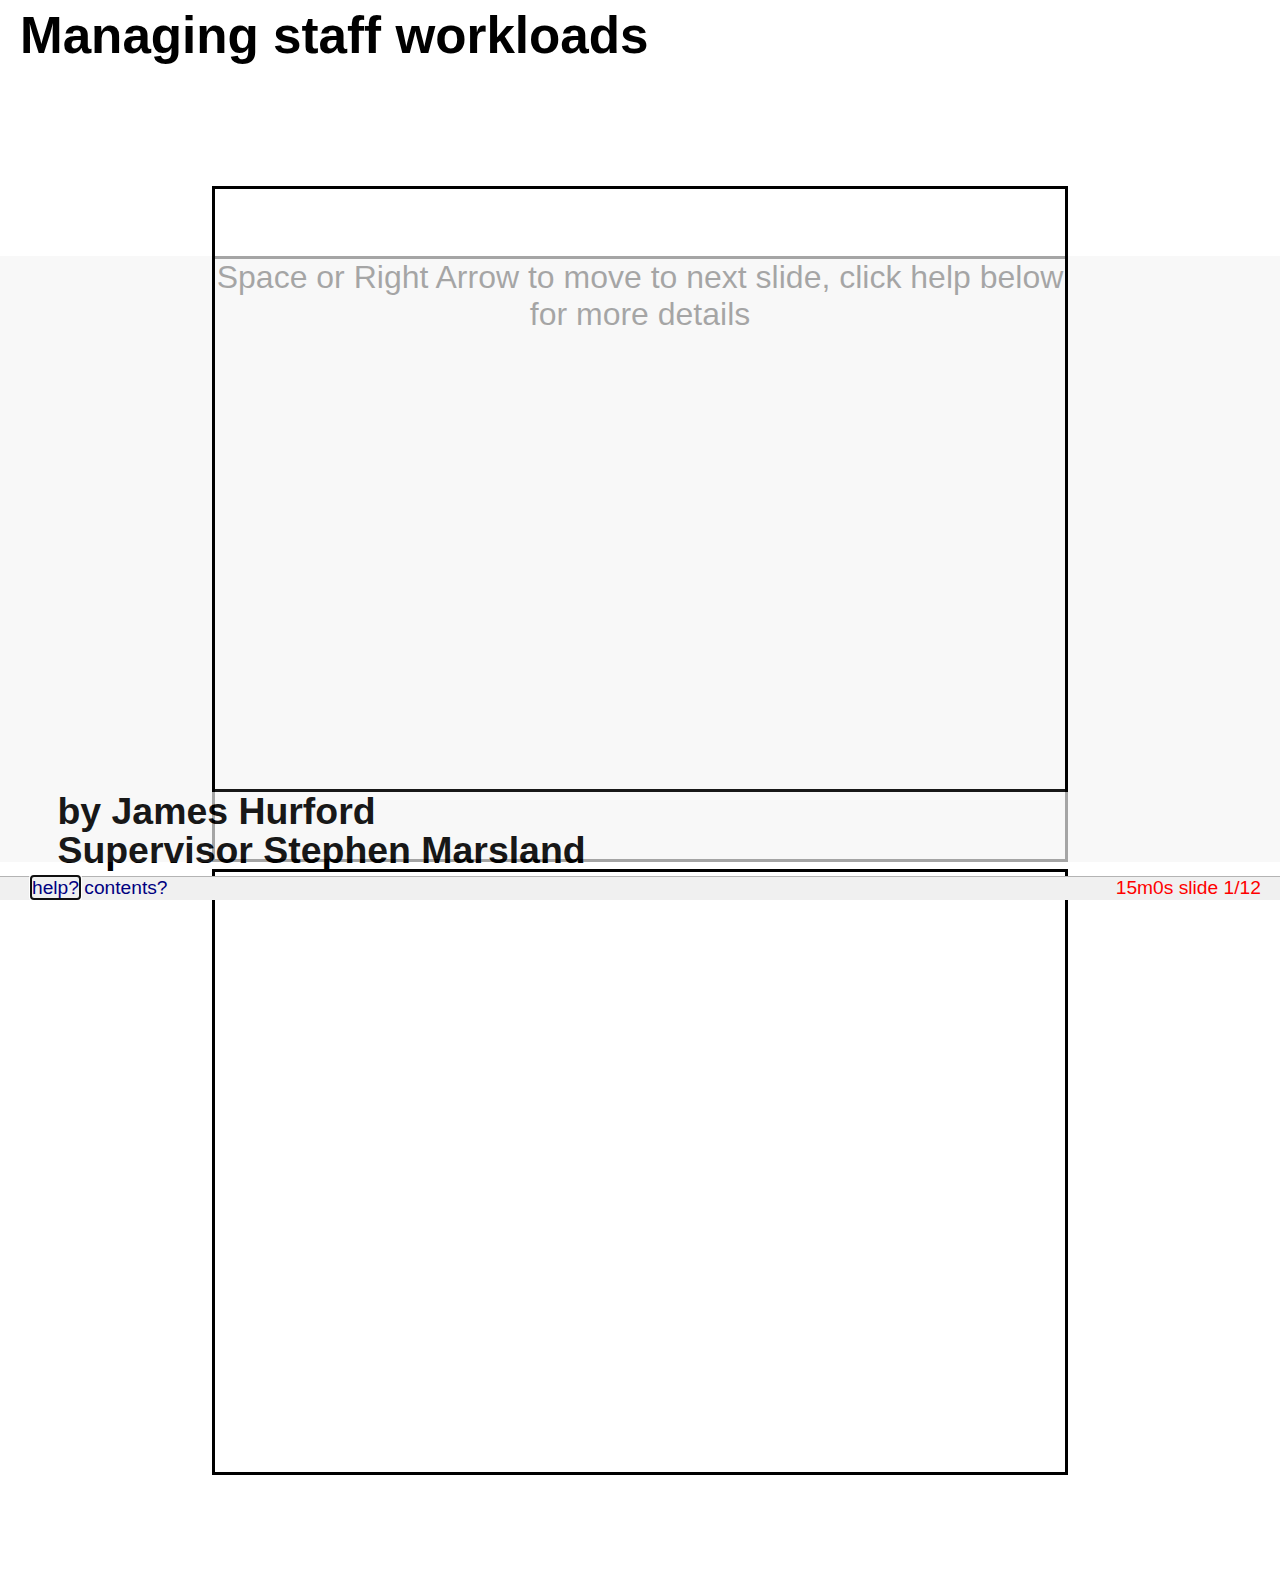
==== commit 8b70701c: "committed to it now" ====
--- a/report/presentation/present.html
+++ b/report/presentation/present.html
@@ -7,8 +7,8 @@
 <title>Managing staff workloads</title>
 <meta http-equiv="Content-Type" content="text/html;charset=iso-8859-1"/>
 <meta name="generator" content="Org-mode"/>
-<meta name="generated" content="2011-03-17 19:19:21 NZDT"/>
-<meta name="author" content="by James Hurford <p>Supervisor Stephen Marsland</p>"/>
+<meta name="generated" content="2011-03-18 01:19:17 NZDT"/>
+<meta name="author" content="<br/><br/><p><div>by James Hurford</div> <div>Supervisor Stephen Marsland</div></p>"/>
 <meta name="description" content=""/>
 <meta name="keywords" content=""/>
 <!-- configuration parameters --> <meta name='duration' content='15' /> <meta name='font-size-adjustment' content='2' /> <!-- style sheet links --> <link rel='stylesheet' href='slidy.css' type='text/css' /> <!-- HTMTLSLIDY JS --> <script src='htmlslidy-slides.js' type='text/javascript'></script> <script src='slidy.js' type='text/javascript'></script> <script src='jquery.js' type='text/javascript'></script> <script src='org-slidy-slides.js' type='text/javascript'></script><!-- style sheet links --> <link rel='stylesheet' href='extra.css' type='text/css' />
@@ -40,7 +40,7 @@
 <div id="content">
 
 <div class='slide cover title'>
-<h1>Managing staff workloads</h1><h3>by James Hurford <p>Supervisor Stephen Marsland</p></h3></div>
+<h1>Managing staff workloads</h1><h3><br/><br/><p><div>by James Hurford</div> <div>Supervisor Stephen Marsland</div></p></h3></div>
 
 
 
@@ -62,15 +62,12 @@
 An application to aid in the planning of a students programme of study
 for their entire degree.
 
-
-
-<div class="centre">
 <p>
-<img src="./clock.jpg"  alt="./clock.jpg" />
-</div>
-
-
-</p></li>
+<img src="./clock.png"  alt="./clock.png" />
+</p>
+
+
+</li>
 </ul>
 </li>
 </ul>
@@ -83,25 +80,22 @@
 <div class="outline-text-2" id="text-2">
 
 <ul>
-<li>A measurement tool used to monitor staff workloads.
-
-</li>
-<li>Management tool to aid in the distribution of work over the whole
-    of SEAT.
-
-</li>
-<li>
-
-
-<div class="centre2">
+<li>
+A measurement tool used to monitor staff workloads.
+
+</li>
+<li>
+Management tool to aid in the distribution of work over the whole
+of SEAT.
+
 </li>
 </ul>
 
 <p><img src="./clock.png"  alt="./clock.png" />
-</div>
-
-
-</p></div>
+</p>
+
+
+</div>
 
 </div>
 
@@ -118,12 +112,8 @@
 <li id="sec-3_1"><b>Fantasy</b> <br/>
 
 <p>
-<img src="workload-process3_3b3733c31b9fbd83dcbadefd94a8819d866fc84a.png"  alt="workload-process3_3b3733c31b9fbd83dcbadefd94a8819d866fc84a.png" />
-</div>
-
-
-
-
+<img src="workload-process3_dcf84624b37452842c084a2b58bf5fb1ecd5a4c9.png"  alt="workload-process3_dcf84624b37452842c084a2b58bf5fb1ecd5a4c9.png" />
+</div>
 <div class="diagram2">
 </p></li>
 </ul>
@@ -131,12 +121,14 @@
 <li id="sec-3_2"><b>Reality</b> <br/>
 
 <p>
-<img src="workload-process2_0d19ed77e901665e0fa1fca90f65f95132e35acb.png"  alt="workload-process2_0d19ed77e901665e0fa1fca90f65f95132e35acb.png" />
+<img src="workload-process2_b48218861eb0bd8e0c316725dc758f5a5793c5ea.png"  alt="workload-process2_b48218861eb0bd8e0c316725dc758f5a5793c5ea.png" />
 </p>
 
 
 </div>
 </div>
+
+
 
 </li>
 </ul>
@@ -153,14 +145,17 @@
 <ul>
 <li id="sec-4_1">Microsoft Excel Spreadsheet application. <br/>
 <div class="large">
-  <img src="./spreadsheet.png"  alt="./spreadsheet.png" />
-</div>
-<ul>
-<li>Is complicated and hard to use.
-</li>
-<li>Time consuming to collate data.
-</li>
-<li>The amount of data stored is coming to the maximum.
+<img src="./spreadsheet.png"  alt="./spreadsheet.png" />
+</div>
+<ul>
+<li>
+Is complicated and hard to use.
+</li>
+<li>
+Time consuming to collate data.
+</li>
+<li>
+The amount of data stored is coming to the maximum.
 </li>
 </ul>
 
@@ -251,11 +246,14 @@
 <ul>
 <li id="sec-6_1">3 types of users <br/>
 <ul>
-<li>Administrator
-</li>
-<li>Cluster leader
-</li>
-<li>Ordinary Staff
+<li>
+Administrator
+</li>
+<li>
+Cluster leader
+</li>
+<li>
+Ordinary Staff
 </li>
 </ul>
 
@@ -264,11 +262,14 @@
 <ul>
 <li id="sec-6_2">How concurrency issues were avoided <br/>
 <ul>
-<li>Cluster Copy
-</li>
-<li>Administrator control
-</li>
-<li>Otherwise not critical
+<li>
+Cluster Copy
+</li>
+<li>
+Administrator control
+</li>
+<li>
+Otherwise not critical
 </li>
 </ul>
 
@@ -277,11 +278,14 @@
 <ul>
 <li id="sec-6_3">How important is security? <br/>
 <ul>
-<li>Password access
-</li>
-<li>No secrets between staff
-</li>
-<li>Write access
+<li>
+Password access
+</li>
+<li>
+No secrets between staff
+</li>
+<li>
+Write access
 </li>
 </ul>
 
--- a/report/presentation/extra.css
+++ b/report/presentation/extra.css
@@ -3,41 +3,44 @@
   position: absolute;
   top: 200px;
   left: 5px;
-  border: none;
+  border: solid;
 }
 
 
 div.diagram p
 { 
-  width: 500px;
+  width: 600px;
   border: none;
 }
 
-div.diagram img
+div.diagram p img
 { 
-  width: 500px;
-  height: 300px;
-  
+  width: 600px;
+  height: 400px;
+  top: 0px;
 }
 
-div.diagram2 p
+
+div.diagram2 p img
 { 
-  width: 500px;
-  border: none;
-}
-
-div.diagram2 img
-{ 
-  width: 500px;
-  height: 300px;
+  width: 600px;
+  height: 400px;
+  top: 0px;
 }
 
 div.diagram2
 { 
   position: absolute;
-  /*left: 10pt;*/
-  right: 0px;
+  left: 710px;
+  
   top: 200px;
+  border: solid;
+}
+
+
+div.diagram2 p
+{ 
+  width: 600px;
   border: none;
 }
 
@@ -63,7 +66,28 @@
 { 
   margin-left: auto;
   margin-right: auto;
+  margin-top: auto;
+  margin-bottom: auto;
   position: relative;
-  width: 175px;
+  width: 850px;
+  height: 600px;
   border: solid;
-}+  botton: 200px;
+}
+
+
+div p img
+{
+    margin-left: auto;
+    margin-right: auto;
+    margin-top: auto;
+    margin-bottom: auto;
+    position: relative;
+    top: 100px;
+}
+
+.footer img
+{
+    position: absolute;
+    bottom: 200px;
+}
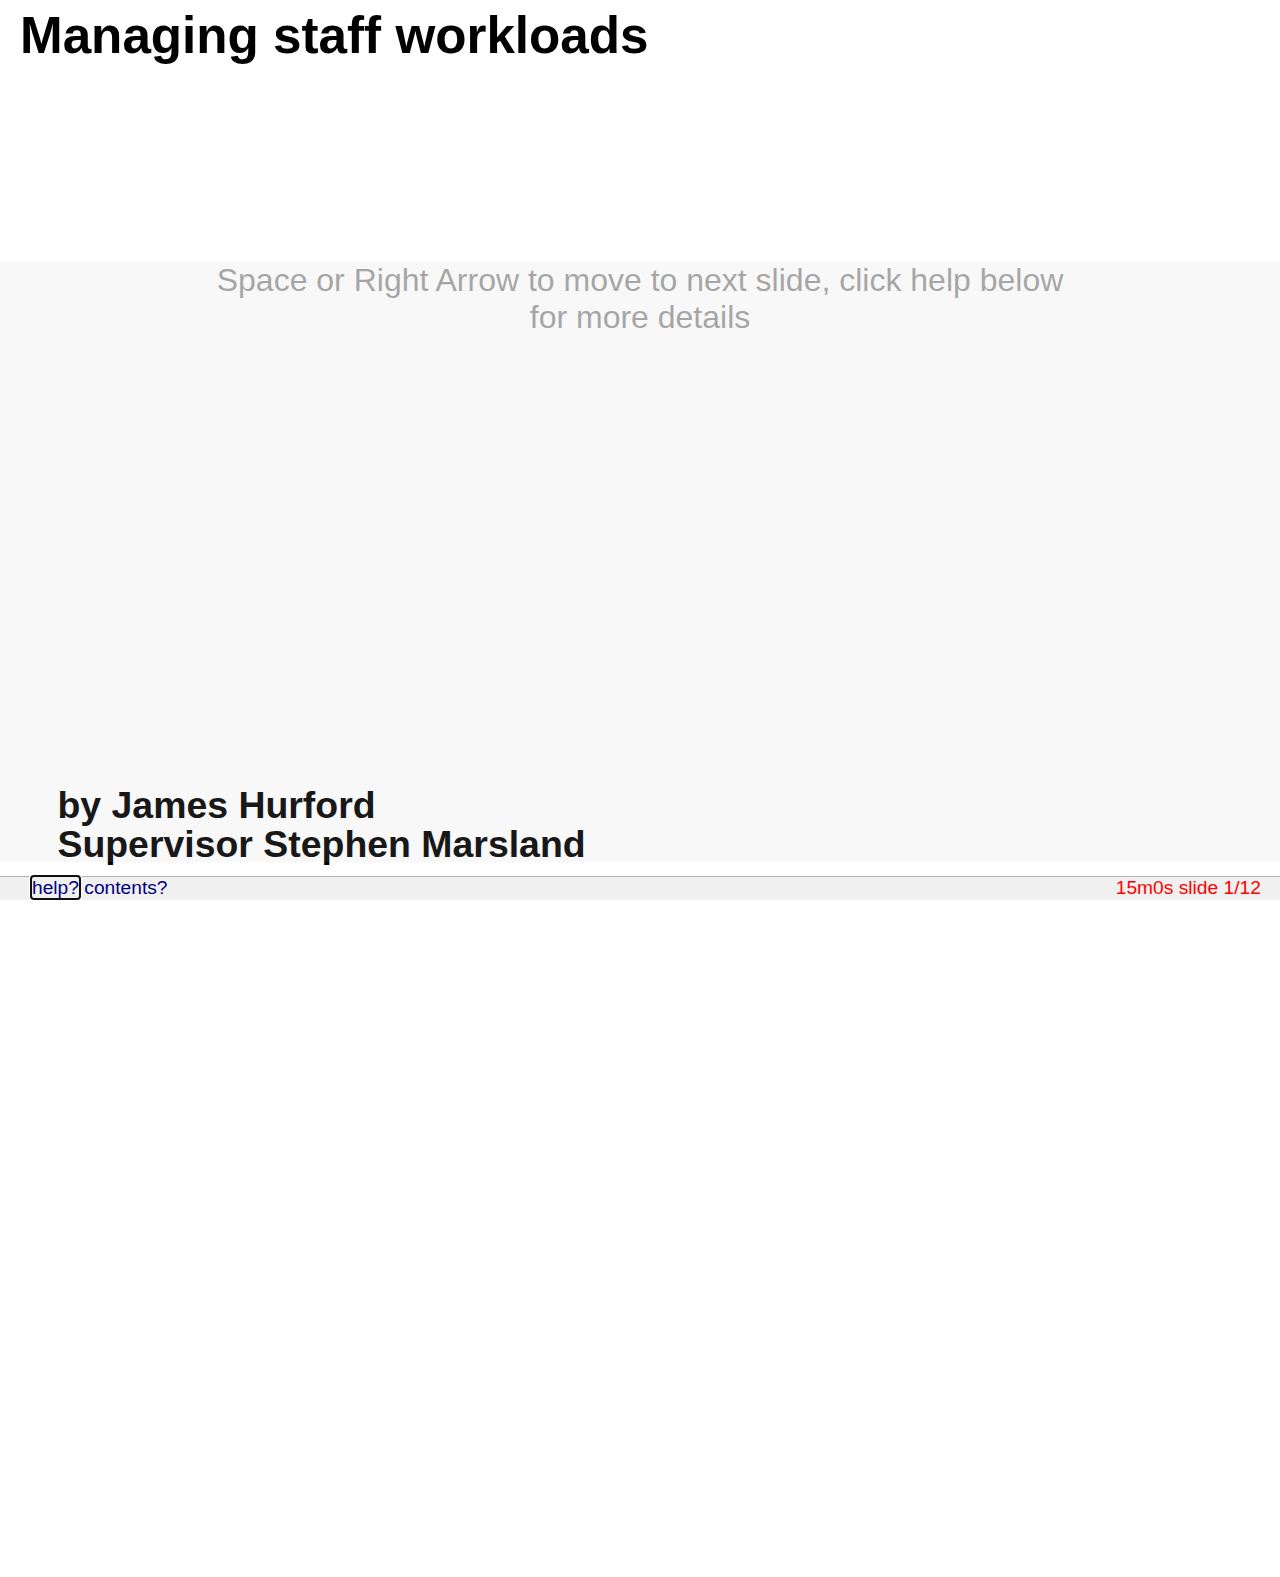
==== commit dcbd68bc: "layout changes" ====
--- a/report/presentation/present.html
+++ b/report/presentation/present.html
@@ -7,7 +7,7 @@
 <title>Managing staff workloads</title>
 <meta http-equiv="Content-Type" content="text/html;charset=iso-8859-1"/>
 <meta name="generator" content="Org-mode"/>
-<meta name="generated" content="2011-03-18 01:19:17 NZDT"/>
+<meta name="generated" content="2011-03-18 08:38:55 NZDT"/>
 <meta name="author" content="<br/><br/><p><div>by James Hurford</div> <div>Supervisor Stephen Marsland</div></p>"/>
 <meta name="description" content=""/>
 <meta name="keywords" content=""/>
@@ -50,6 +50,9 @@
 <h2 id="sec-1">Introduction </h2>
 <div class="outline-text-2" id="text-1">
 
+
+<div class="centre2">
+<div>
 <ul>
 <li id="sec-1_1">My project involves two projects <br/>
 <ul>
@@ -67,6 +70,9 @@
 </p>
 
 
+
+</div>
+</div>
 </li>
 </ul>
 </li>
@@ -79,6 +85,9 @@
 <h2 id="sec-2">Workload </h2>
 <div class="outline-text-2" id="text-2">
 
+
+<div class="centre2">
+<div>
 <ul>
 <li>
 A measurement tool used to monitor staff workloads.
@@ -94,6 +103,9 @@
 <p><img src="./clock.png"  alt="./clock.png" />
 </p>
 
+
+</div>
+</div>
 
 </div>
 
@@ -121,7 +133,7 @@
 <li id="sec-3_2"><b>Reality</b> <br/>
 
 <p>
-<img src="workload-process2_b48218861eb0bd8e0c316725dc758f5a5793c5ea.png"  alt="workload-process2_b48218861eb0bd8e0c316725dc758f5a5793c5ea.png" />
+<img src="workload-process2_acf53206310462c62715076ec6c633463ce54d39.png"  alt="workload-process2_acf53206310462c62715076ec6c633463ce54d39.png" />
 </p>
 
 
@@ -141,7 +153,6 @@
 <div class="outline-text-2" id="text-4">
 
 
-
 <ul>
 <li id="sec-4_1">Microsoft Excel Spreadsheet application. <br/>
 <div class="large">
@@ -159,6 +170,7 @@
 </li>
 </ul>
 
+
 </li>
 </ul>
 </div>
@@ -243,6 +255,8 @@
 <div class="outline-text-2" id="text-6">
 
 
+<div class="centre2">
+<div>
 <ul>
 <li id="sec-6_1">3 types of users <br/>
 <ul>
@@ -289,6 +303,9 @@
 </li>
 </ul>
 
+
+</div>
+</div>
 </li>
 </ul>
 </div>
@@ -300,6 +317,8 @@
 <div class="outline-text-2" id="text-7">
 
 
+<div class="centre2">
+<div>
 <ul>
 <li id="sec-7_1">What does Student Programme Planner do? <br/>
 
@@ -311,6 +330,10 @@
 <ul>
 <li id="sec-7_1_2">Give the student a narrowed down choice of sets of papers for each degree. <br/>
 
+
+
+</div>
+</div>
 </li>
 </ul>
 </li>
@@ -323,6 +346,9 @@
 <h2 id="sec-8">Scenario. </h2>
 <div class="outline-text-2" id="text-8">
 
+
+<div class="centre2">
+<div>
 <ul>
 <li id="sec-8_1">A Student does their first year of study at university. <br/>
 </li>
@@ -348,6 +374,10 @@
 <ul>
 <li id="sec-8_5_2">Must allow them to complete their degree if done. <br/>
 
+
+
+</div>
+</div>
 </li>
 </ul>
 </li>
@@ -360,6 +390,9 @@
 <h2 id="sec-9">Ideas on the user interface </h2>
 <div class="outline-text-2" id="text-9">
 
+
+<div class="centre2">
+<div>
 <ul>
 <li id="sec-9_1">Multistory floor plan. <br/>
 </li>
@@ -380,6 +413,9 @@
 <li id="sec-9_5">Self Organising map. <br/>
 
 
+
+</div>
+</div>
 </li>
 </ul>
 </div>
@@ -394,8 +430,7 @@
 
 <p>
 <img src="decision-process-diagram_55ae531df0c0999261725afc4040f8363dc46e6f.png"  alt="decision-process-diagram_55ae531df0c0999261725afc4040f8363dc46e6f.png" />
-</p>
-</div>
+</p></div>
 
 </div>
 
@@ -404,9 +439,15 @@
 <div class="outline-text-2" id="text-11">
 
 
+<div class="centre2">
+<div>
 <ul>
 <li id="sec-11_1">Questions? <br/>
 
+
+
+</div>
+</div>
 </li>
 </ul>
 </div>
--- a/report/presentation/extra.css
+++ b/report/presentation/extra.css
@@ -58,8 +58,8 @@
   margin-left: auto;
   margin-right: auto;
   position: relative;
-  width: 700px;
-  border: solid;
+  width: 1000px;
+  border: none;
 }
 
 div p
@@ -71,7 +71,7 @@
   position: relative;
   width: 850px;
   height: 600px;
-  border: solid;
+  border: none;
   botton: 200px;
 }
 
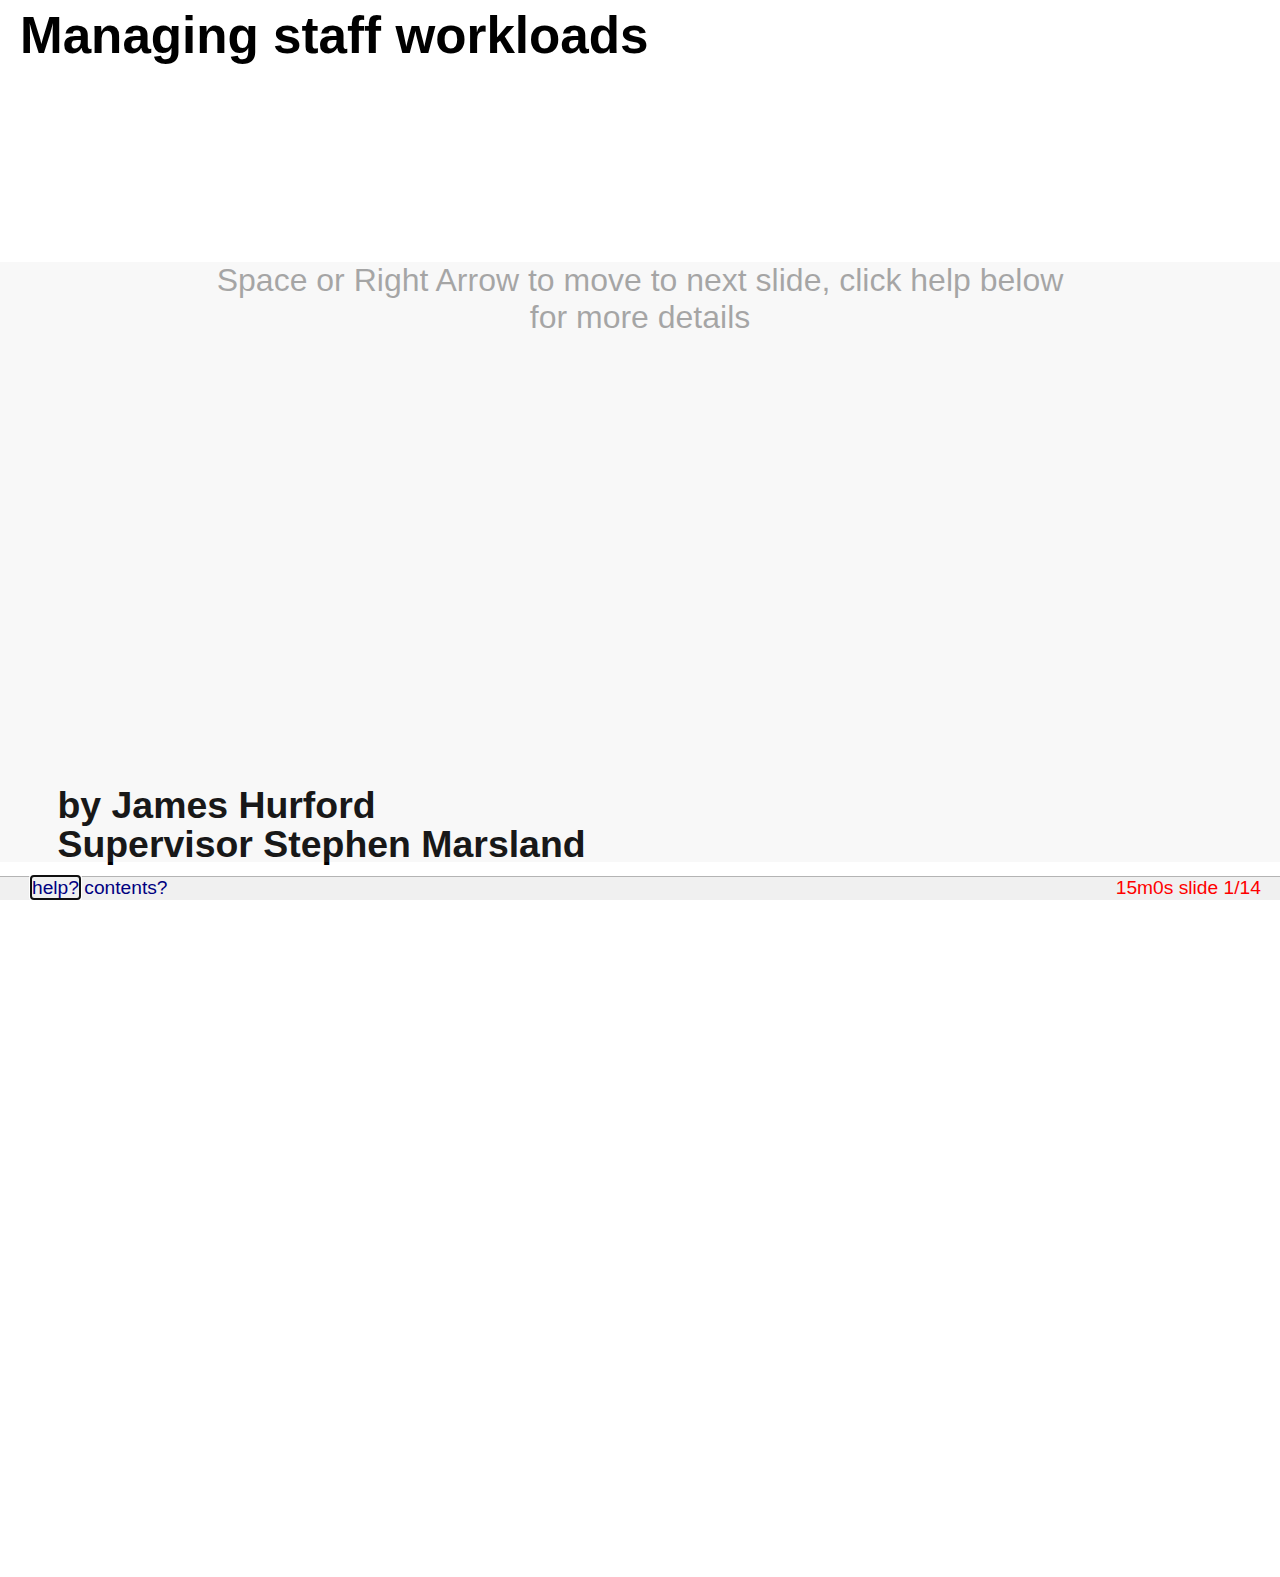
==== commit 95a59b15: "For better or worse presentation done" ====
--- a/report/presentation/present.html
+++ b/report/presentation/present.html
@@ -7,7 +7,7 @@
 <title>Managing staff workloads</title>
 <meta http-equiv="Content-Type" content="text/html;charset=iso-8859-1"/>
 <meta name="generator" content="Org-mode"/>
-<meta name="generated" content="2011-03-18 08:38:55 NZDT"/>
+<meta name="generated" content="2011-03-18 14:05:06 NZDT"/>
 <meta name="author" content="<br/><br/><p><div>by James Hurford</div> <div>Supervisor Stephen Marsland</div></p>"/>
 <meta name="description" content=""/>
 <meta name="keywords" content=""/>
@@ -66,276 +66,168 @@
 for their entire degree.
 
 <p>
-<img src="./clock.png"  alt="./clock.png" />
+<img src="./tdmanager.gif"  alt="./tdmanager.gif" />                                   
+</div>
+</div>
+
+
+</p></li>
+</ul>
+</li>
+</ul>
+</div>
+
+</div>
+
+<div id="outline-container-2" class="outline-2">
+<h2 id="sec-2">Current workload tool. </h2>
+<div class="outline-text-2" id="text-2">
+
+
+<ul>
+<li id="sec-2_1">Microsoft Excel Spreadsheet application. <br/>
+<div class="large">
+  <img src="./spreadsheet.png"  alt="./spreadsheet.png" />
+</div>
+</li>
+</ul>
+</div>
+
+</div>
+
+<div id="outline-container-3" class="outline-2">
+<h2 id="sec-3"></h2>
+<div class="outline-text-2" id="text-3">
+
+<ul>
+<li>Is complicated and hard to use.
+</li>
+<li>Time consuming to collate data.
+</li>
+<li>The amount of data stored is coming to the maximum.
+</li>
+</ul>
+
+
+</div>
+
+</div>
+
+<div id="outline-container-4" class="outline-2">
+<h2 id="sec-4">Data IO </h2>
+<div class="outline-text-2" id="text-4">
+
+
+
+
+<div class="process">
+<p>
+<img src="./workload-process.png"  alt="./workload-process.png" />
+</div>
+
+</p></div>
+
+</div>
+
+<div id="outline-container-5" class="outline-2">
+<h2 id="sec-5">Consultation </h2>
+<div class="outline-text-2" id="text-5">
+
+<ul>
+<li id="sec-5_1">Prototype demonstrated to cluster leaders <br/>
+</li>
+</ul>
+<ul>
+<li id="sec-5_2">Design changes took place <br/>
+</li>
+</ul>
+</div>
+
+</div>
+
+<div id="outline-container-6" class="outline-2">
+<h2 id="sec-6">Sample Cluster leader paper edit view </h2>
+<div class="outline-text-2" id="text-6">
+
+
+<div class="process">
+
+<p>
+<img src="./cluster_paper_edit_view.png"  alt="./cluster_paper_edit_view.png" />
 </p>
 
 
-
-</div>
-</div>
-</li>
-</ul>
-</li>
-</ul>
-</div>
-
-</div>
-
-<div id="outline-container-2" class="outline-2">
-<h2 id="sec-2">Workload </h2>
-<div class="outline-text-2" id="text-2">
-
-
-<div class="centre2">
-<div>
-<ul>
-<li>
-A measurement tool used to monitor staff workloads.
-
-</li>
-<li>
-Management tool to aid in the distribution of work over the whole
-of SEAT.
-
-</li>
-</ul>
-
-<p><img src="./clock.png"  alt="./clock.png" />
-</p>
-
-
-</div>
-</div>
-
-</div>
-
-</div>
-
-<div id="outline-container-3" class="outline-2">
-<h2 id="sec-3">Data IO </h2>
-<div class="outline-text-2" id="text-3">
-
-
-
-
-<div>
-<div class="diagram">
-<ul>
-<li id="sec-3_1"><b>Fantasy</b> <br/>
-
-<p>
-<img src="workload-process3_dcf84624b37452842c084a2b58bf5fb1ecd5a4c9.png"  alt="workload-process3_dcf84624b37452842c084a2b58bf5fb1ecd5a4c9.png" />
-</div>
-<div class="diagram2">
-</p></li>
-</ul>
-<ul>
-<li id="sec-3_2"><b>Reality</b> <br/>
-
-<p>
-<img src="workload-process2_acf53206310462c62715076ec6c633463ce54d39.png"  alt="workload-process2_acf53206310462c62715076ec6c633463ce54d39.png" />
-</p>
-
-
-</div>
-</div>
-
-
-
-</li>
-</ul>
-</div>
-
-</div>
-
-<div id="outline-container-4" class="outline-2">
-<h2 id="sec-4">Current workload tool. </h2>
-<div class="outline-text-2" id="text-4">
-
-
-<ul>
-<li id="sec-4_1">Microsoft Excel Spreadsheet application. <br/>
-<div class="large">
-<img src="./spreadsheet.png"  alt="./spreadsheet.png" />
-</div>
-<ul>
-<li>
-Is complicated and hard to use.
-</li>
-<li>
-Time consuming to collate data.
-</li>
-<li>
-The amount of data stored is coming to the maximum.
-</li>
-</ul>
-
-
-</li>
-</ul>
-</div>
-
-</div>
-
-<div id="outline-container-5" class="outline-2">
-<h2 id="sec-5">The new Workload Application </h2>
-<div class="outline-text-2" id="text-5">
-
-
-<div class="centre2">
-<div>
-
-<ul>
-<li id="sec-5_1">Web application <br/>
-<ul>
-<li id="sec-5_1_1">Client side <br/>
-<ul>
-<li id="sec-5_1_1_1">jQuery <br/>
-</li>
-</ul>
-<ul>
-<li id="sec-5_1_1_2">Ajax <br/>
-</li>
-</ul>
-<ul>
-<li id="sec-5_1_1_3">HTML <br/>
-</li>
-</ul>
-<ul>
-<li id="sec-5_1_1_4">CSS <br/>
-
-</li>
-</ul>
-</li>
-</ul>
-<ul>
-<li id="sec-5_1_2">Server side <br/>
-<ul>
-<li id="sec-5_1_2_1">Python <br/>
-</li>
-</ul>
-<ul>
-<li id="sec-5_1_2_2">Django <br/>
-</li>
-</ul>
-<ul>
-<li id="sec-5_1_2_3">MySQL <br/>
-</li>
-</ul>
-<ul>
-<li id="sec-5_1_2_4">Microsoft Access <br/>
-</li>
-</ul>
-</li>
-</ul>
-</li>
-</ul>
-<ul>
-<li id="sec-5_2">Configurable <br/>
-</li>
-</ul>
-<ul>
-<li id="sec-5_3">Responsive <br/>
-
-
-
-
-</div>
-</div>
-
-
-</li>
-</ul>
-</div>
-
-</div>
-
-<div id="outline-container-6" class="outline-2">
-<h2 id="sec-6">Access, Concurrency and Security </h2>
-<div class="outline-text-2" id="text-6">
-
-
-<div class="centre2">
-<div>
-<ul>
-<li id="sec-6_1">3 types of users <br/>
-<ul>
-<li>
-Administrator
-</li>
-<li>
-Cluster leader
-</li>
-<li>
-Ordinary Staff
-</li>
-</ul>
-
-</li>
-</ul>
-<ul>
-<li id="sec-6_2">How concurrency issues were avoided <br/>
-<ul>
-<li>
-Cluster Copy
-</li>
-<li>
-Administrator control
-</li>
-<li>
-Otherwise not critical
-</li>
-</ul>
-
-</li>
-</ul>
-<ul>
-<li id="sec-6_3">How important is security? <br/>
-<ul>
-<li>
-Password access
-</li>
-<li>
-No secrets between staff
-</li>
-<li>
-Write access
-</li>
-</ul>
-
-
-</div>
-</div>
-</li>
-</ul>
+</div>
+
 </div>
 
 </div>
 
 <div id="outline-container-7" class="outline-2">
-<h2 id="sec-7">Student Programme Planner </h2>
+<h2 id="sec-7">The new Workload Application </h2>
 <div class="outline-text-2" id="text-7">
 
 
 <div class="centre2">
 <div>
-<ul>
-<li id="sec-7_1">What does Student Programme Planner do? <br/>
-
-<ul>
-<li id="sec-7_1_1">A tool to aid the planning and selecting of a degree. <br/>
-
-</li>
-</ul>
-<ul>
-<li id="sec-7_1_2">Give the student a narrowed down choice of sets of papers for each degree. <br/>
-
-
-
-</div>
-</div>
-</li>
-</ul>
+
+<ul>
+<li id="sec-7_1">Web application <br/>
+<ul>
+<li id="sec-7_1_1">Client side <br/>
+<ul>
+<li id="sec-7_1_1_1">jQuery <br/>
+</li>
+</ul>
+<ul>
+<li id="sec-7_1_1_2">Ajax <br/>
+</li>
+</ul>
+<ul>
+<li id="sec-7_1_1_3">HTML <br/>
+</li>
+</ul>
+<ul>
+<li id="sec-7_1_1_4">CSS <br/>
+</li>
+</ul>
+</li>
+</ul>
+<ul>
+<li id="sec-7_1_2">Server side <br/>
+<ul>
+<li id="sec-7_1_2_1">Python <br/>
+</li>
+</ul>
+<ul>
+<li id="sec-7_1_2_2">Django <br/>
+</li>
+</ul>
+<ul>
+<li id="sec-7_1_2_3">MySQL <br/>
+</li>
+</ul>
+<ul>
+<li id="sec-7_1_2_4">Microsoft Access <br/>
+</li>
+</ul>
+</li>
+</ul>
+</li>
+</ul>
+<ul>
+<li id="sec-7_2">Configurable <br/>
+</li>
+</ul>
+<ul>
+<li id="sec-7_3">Responsive <br/>
+
+
+
+
+</div>
+</div>
+
 </li>
 </ul>
 </div>
@@ -343,43 +235,51 @@
 </div>
 
 <div id="outline-container-8" class="outline-2">
-<h2 id="sec-8">Scenario. </h2>
+<h2 id="sec-8">Access, Concurrency and Security </h2>
 <div class="outline-text-2" id="text-8">
 
 
 <div class="centre2">
 <div>
 <ul>
-<li id="sec-8_1">A Student does their first year of study at university. <br/>
-</li>
-</ul>
-<ul>
-<li id="sec-8_2">Have not decided upon a major yet. <br/>
-</li>
-</ul>
-<ul>
-<li id="sec-8_3">Want to know what their options are. <br/>
-</li>
-</ul>
-<ul>
-<li id="sec-8_4">Want to know what major suits their choice of papers the best. <br/>
-</li>
-</ul>
-<ul>
-<li id="sec-8_5">Want to know the possible paper combinations. <br/>
-<ul>
-<li id="sec-8_5_1">These combinations must be valid for the choice of degree. <br/>
-</li>
-</ul>
-<ul>
-<li id="sec-8_5_2">Must allow them to complete their degree if done. <br/>
-
-
-
-</div>
-</div>
-</li>
-</ul>
+<li id="sec-8_1">3 types of users <br/>
+<ul>
+<li>Administrator
+</li>
+<li>Cluster leader
+</li>
+<li>Ordinary Staff
+</li>
+</ul>
+
+</li>
+</ul>
+<ul>
+<li id="sec-8_2">How concurrency issues were avoided <br/>
+<ul>
+<li>Cluster Copy
+</li>
+<li>Administrator control
+</li>
+<li>Otherwise not critical
+</li>
+</ul>
+
+</li>
+</ul>
+<ul>
+<li id="sec-8_3">How important is security? <br/>
+<ul>
+<li>Password access
+</li>
+<li>No secrets between staff
+</li>
+<li>Write access
+</div>
+</div>
+</li>
+</ul>
+
 </li>
 </ul>
 </div>
@@ -387,35 +287,29 @@
 </div>
 
 <div id="outline-container-9" class="outline-2">
-<h2 id="sec-9">Ideas on the user interface </h2>
+<h2 id="sec-9">Student Programme Planner </h2>
 <div class="outline-text-2" id="text-9">
 
 
 <div class="centre2">
 <div>
 <ul>
-<li id="sec-9_1">Multistory floor plan. <br/>
-</li>
-</ul>
-<ul>
-<li id="sec-9_2">Atom view. <br/>
-</li>
-</ul>
-<ul>
-<li id="sec-9_3">Line graph. <br/>
-</li>
-</ul>
-<ul>
-<li id="sec-9_4">Jigsaw puzzle. <br/>
-</li>
-</ul>
-<ul>
-<li id="sec-9_5">Self Organising map. <br/>
-
-
-
-</div>
-</div>
+<li id="sec-9_1">What does Student Programme Planner do? <br/>
+
+<ul>
+<li id="sec-9_1_1">A tool to aid the planning and selecting of a degree. <br/>
+
+</li>
+</ul>
+<ul>
+<li id="sec-9_1_2">Give the student a narrowed down choice of sets of papers for each degree. <br/>
+
+
+
+</div>
+</div>
+</li>
+</ul>
 </li>
 </ul>
 </div>
@@ -423,26 +317,106 @@
 </div>
 
 <div id="outline-container-10" class="outline-2">
-<h2 id="sec-10">What was the planned process? </h2>
+<h2 id="sec-10">Scenario. </h2>
 <div class="outline-text-2" id="text-10">
 
+
+<div class="centre2">
+<div>
+<ul>
+<li id="sec-10_1">Jim has done one year of study. <br/>
+<ul>
+<li>Did the following
+<ul>
+<li>159.101
+</li>
+<li>159.102
+</li>
+<li>160.101
+</li>
+<li>160.102
+</li>
+<li>161.101
+</li>
+<li>158.100
+</li>
+<li>119.117
+</li>
+<li>178.100
+</li>
+</ul>
+
+</li>
+</ul>
+
+<ul>
+<li id="sec-10_1_1">Jim doesn't know what major to do, or even what is available.  He brings up the planner tool and is presented with&hellip; <br/>
+
+</li>
+</ul>
+</li>
+</ul>
+</div>
+
+</div>
+
+<div id="outline-container-11" class="outline-2">
+<h2 id="sec-11">What was the planned process? </h2>
+<div class="outline-text-2" id="text-11">
+
+
+<div class="process">
 
 
 <p>
 <img src="decision-process-diagram_55ae531df0c0999261725afc4040f8363dc46e6f.png"  alt="decision-process-diagram_55ae531df0c0999261725afc4040f8363dc46e6f.png" />
-</p></div>
-
-</div>
-
-<div id="outline-container-11" class="outline-2">
-<h2 id="sec-11">Thank you </h2>
-<div class="outline-text-2" id="text-11">
-
-
-<div class="centre2">
-<div>
-<ul>
-<li id="sec-11_1">Questions? <br/>
+</p>
+
+
+</div>
+
+</div>
+
+</div>
+
+<div id="outline-container-12" class="outline-2">
+<h2 id="sec-12">Outcomes </h2>
+<div class="outline-text-2" id="text-12">
+
+<ul>
+<li id="sec-12_1">The workload process is streamlined <br/>
+</li>
+</ul>
+<ul>
+<li id="sec-12_2">Makes it easier for cluster leaders and the administrator <br/>
+</li>
+</ul>
+<ul>
+<li id="sec-12_3">Takes less time to collate data <br/>
+</li>
+</ul>
+<ul>
+<li id="sec-12_4">Backups are possible <br/>
+</li>
+</ul>
+<ul>
+<li id="sec-12_5">Postgraduate supervision updates easier <br/>
+
+</li>
+</ul>
+</div>
+
+</div>
+
+<div id="outline-container-13" class="outline-2">
+<h2 id="sec-13">Thank you </h2>
+<div class="outline-text-2" id="text-13">
+
+
+<div class="centre2">
+<div>
+<ul>
+<li id="sec-13_1">Questions? <br/>
 
 
 
--- a/report/presentation/slidy.css
+++ b/report/presentation/slidy.css
@@ -8,11 +8,7 @@
    http://www.w3.org/Consortium/Legal/copyright-software
 */
 
-div.large img
-{ 
-  width: 800pt;
-  height: 400pt;
-}
+
 
 body
 {
--- a/report/presentation/extra.css
+++ b/report/presentation/extra.css
@@ -1,38 +1,55 @@
+div.large img
+{ 
+  position: absolute;
+  left: 0px;
+  width: 150%;
+  height: 150%;
+}
+
+
+div.process p img
+{ 
+  width: 90%;
+  height: 70%;
+}
+
+
 div.diagram
 { 
   position: absolute;
   top: 200px;
   left: 5px;
   border: solid;
+  height: 400px;
 }
 
 
 div.diagram p
 { 
-  width: 600px;
+  width: 500px;
   border: none;
 }
 
 div.diagram p img
 { 
-  width: 600px;
-  height: 400px;
+  width: 500px;
+  height: 333px;
   top: 0px;
 }
 
 
 div.diagram2 p img
 { 
-  width: 600px;
-  height: 400px;
+  width: 500px;
+  height: 333px;
   top: 0px;
 }
 
 div.diagram2
 { 
   position: absolute;
-  left: 710px;
-  
+  left: 610px;
+  height: 400px;
   top: 200px;
   border: solid;
 }
